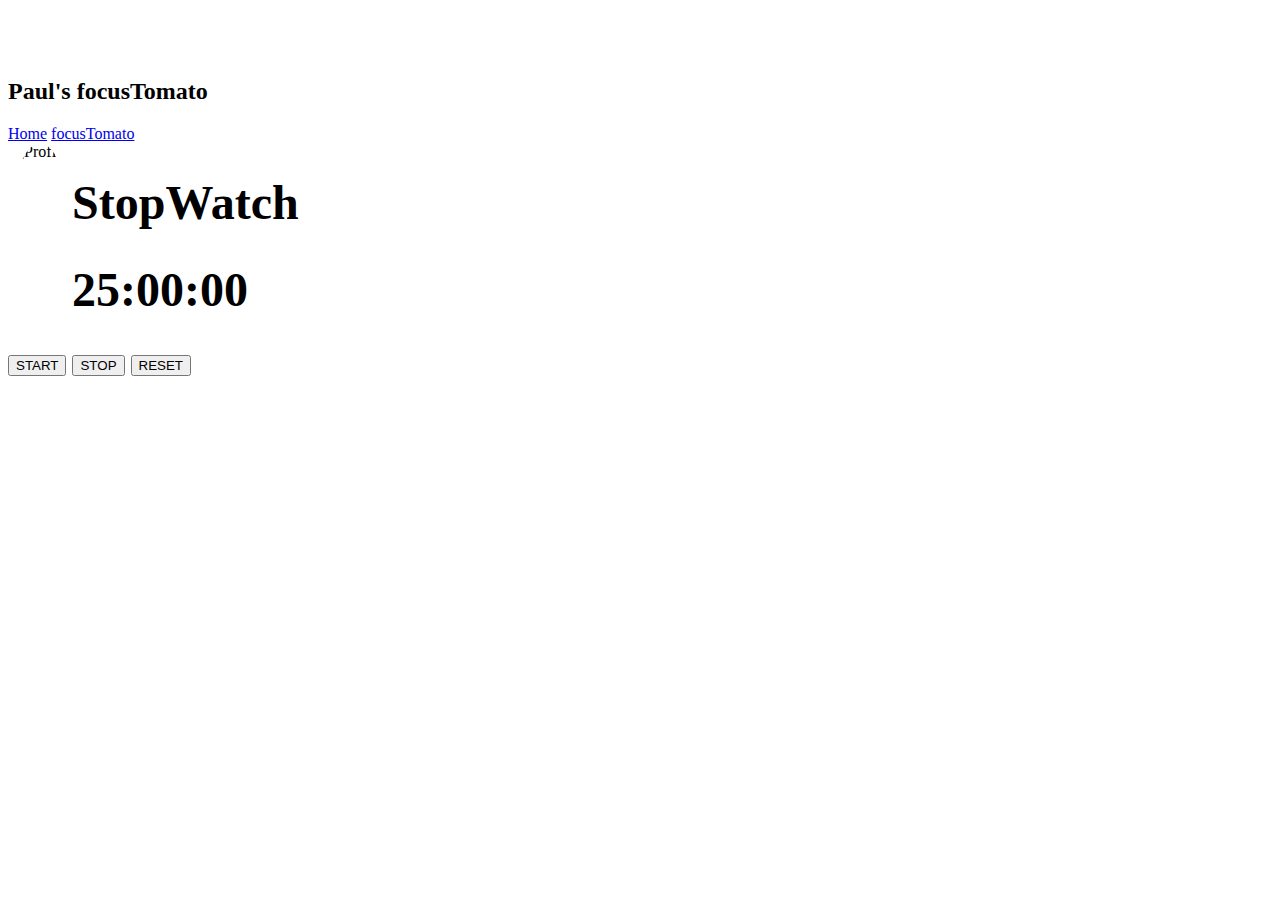
==== focusTomato.html @ bd3198c5 "timer countdown attempt 2" ====
<!-- The start of FocusTomato -->
 <!DOCTYPE html>
 <html>
     <head>
        <meta charset="utf-8">
        <meta http-equiv="X-UA-Compatible" content="IE=edge">
        <meta name="viewport" content="width=device-width, initial-scale=1">
        <link href="css/bootstrap.min.css" rel="stylesheet">
        <link href="css/bootstrap-theme.min.css" rel="stylesheet">
        <link href="css/mystyles.css" rel="stylesheet">
        
        <script src="https://www.gstatic.com/firebasejs/5.8.2/firebase-app.js"></script>
        <script src="https://www.gstatic.com/firebasejs/5.8.2/firebase-auth.js"></script>
        <script src="https://www.gstatic.com/firebasejs/5.8.2/firebase-database.js"></script>
        <script>
  // Initialize Firebase
  var config = {
    apiKey: "AIzaSyCZzcxxtq48xiWnjKu5AbtmqbZYD0VyIYI",
    authDomain: "focustomato.firebaseapp.com",
    databaseURL: "https://focustomato.firebaseio.com",
    projectId: "focustomato",
    storageBucket: "focustomato.appspot.com",
    messagingSenderId: "958241018007"
  };
  firebase.initializeApp(config);

  var database = firebase.database()
</script>

<script src="https://cdn.firebase.com/libs/firebaseui/3.5.2/firebaseui.js"></script>
<link type="text/css" rel="stylesheet" href="https://cdn.firebase.com/libs/firebaseui/3.5.2/firebaseui.css" />

<script type="text/javascript">
      // FirebaseUI config.
      var uiConfig = {
        signInSuccessUrl: 'thepaulgleason.github.io/focusTomato.html',
        signInOptions: [
          // Leave the lines as is for the providers you want to offer your users.
          firebase.auth.GoogleAuthProvider.PROVIDER_ID,
        ],
        // tosUrl and privacyPolicyUrl accept either url string or a callback
        // function.

        // Terms of service url/callback.
        //tosUrl: '<your-tos-url>',
        // Privacy policy url/callback.
        /*privacyPolicyUrl: function() {
          window.location.assign('<your-privacy-policy-url>');
        }*/
      };

      // Initialize the FirebaseUI Widget using Firebase.
      var ui = new firebaseui.auth.AuthUI(firebase.auth());
      // The start method will wait until the DOM is loaded.
      ui.start('#firebaseui-auth-container', uiConfig);
    </script>

    <script>

//create an instance of the auth provider
var provider = new firebase.auth.GoogleAuthProvider();

firebase.auth().signInWithPopup(provider).then(function(result) {
  // This gives you a Google Access Token. You can use it to access the Google API.
  var token = result.credential.accessToken;
  // The signed-in user info.
  var user = result.user;
  // ...
}).catch(function(error) {
  // Handle Errors here.
  var errorCode = error.code;
  var errorMessage = error.message;
  // The email of the user's account used.
  var email = error.email;
  // The firebase.auth.AuthCredential type that was used.
  var credential = error.credential;
  // ...
});


//SignOut
firebase.auth().signOut().then(function() {
  // Sign-out successful.
}).catch(function(error) {
  // An error happened.
});


    initApp = function() {
        firebase.auth().onAuthStateChanged(function(user) {
          if (user) {
            // User is signed in.
            var displayName = user.displayName;
            var photoURL = user.photoURL;
            user.getIdToken().then(function(accessToken) {
              

              document.getElementById('user-name').textContent = 'hi ' + displayName
              document.getElementById('sign-out-button').hidden = false
              //document.getElementById('#firebaseui-auth-container').hidden = true;
              document.getElementById("profilePic").src = photoURL
              document.getElementById('account-details').textContent = JSON.stringify({
                displayName: displayName,
                email: email,
                emailVerified: emailVerified,
                phoneNumber: phoneNumber,
                photoURL: photoURL,
                uid: uid,
                accessToken: accessToken,
                providerData: providerData
              }, null, '  ');
            });
          } else {
            // User is signed out.
            document.getElementById('user-name').hidden = true
            document.getElementById('sign-out-button').hidden = true
            //document.getElementById('#firebaseui-auth-container').hidden = false
          }
        }, function(error) {
          console.log(error);
        });
      };

      window.addEventListener('load', function() {
        initApp()
      });
  
    
    </script>


        <h2 align="left">Paul's focusTomato</h1>
        <div class="sidenav" id="mySidenav">
            <a class="active" href="index.html">Home</a>
            <a class="active" href="focusTomato.html">focusTomato</a>
            </div>
        <div style="text-align: center;">
            <img id="profilePic" src="images/profileLinkedIn.jpg" alt="ProfPic" height="200" align="left">
            </div>
         </head>

     <body>
         
         <h2 id="user-name"><h2>

         <div id='#firebaseui'></div>

         <div class="container">
          <h1 class="title">StopWatch</h1>
          <h1 id="timerLabel">25:00:00</h1>
          <input type="button" class="myButton" onclick="start()" value="START" id="startBtn">
          <input type="button" class="myButton" onclick="stop()" value="STOP">
          <input type="button" class="myButton" onclick="reset()" value="RESET">
      </div>
      <script>
          var status = 0; // 0:stop 1:running
          var time = 25;
          var startBtn = document.getElementById("startBtn");
          var timerLabel = document.getElementById('timerLabel');
        function start(){
              status = 1;
              startBtn.disabled = true;
              timer();
          }
          function stop(){
              status = 0;
              startBtn.disabled = false;
          }
          function reset(){
              status = 0;
              time = 25;
              timerLabel.innerHTML = '25:00:00';
              startBtn.disabled = false;
          }
          function timer(){
              if (status == 1) {
                  setTimeout(function() {
                      time--;
                      var min = Math.floor(time/100/60);
                      var sec = Math.floor(time/100);
                      var mSec = time % 100;
                      if (min < 10) min = "0" + min;
                      if (sec >= 60) sec = sec % 60;
                      if (sec < 10) sec = "0" + sec;
                      if (mSec < 10) mSec = "0" + mSec;
                      timerLabel.innerHTML = min + ":" + sec + ":" + mSec;
                      timer();
                  }, 10);
              }
          }
          document.onkeydown = function(event) { 
              if (event) {
                  if (event.keyCode == 32 || event.which == 32) {
                      if(status == 1) {
                          stop();
                      } else if (status == 0) {
                          start();
                      }
                  }
              }
          };
      </script>
        
          
          

         </body>    
 </html>
---- css/mystyles.css ----
img {
    border-radius: 50%
}

.row-header{
    margin:0px auto;
    padding:0px auto;
}

.row-content {
    margin:0px auto;
    padding: 50px 0px 50px 0px;
    border-bottom: 1px ridge;
    min-height:400px;
}

.row-footer{
    background-color: #AfAfAf;
    margin:0px auto;
    padding: 20px 0px 20px 0px;
}

.jumbotron {
    padding:70px 30px 70px 30px;
    margin:0px auto;
    background: #7986CB ;
    color:white;
}

address{
    font-size:80%;
    margin:0px;
    color:#0f0f0f;
}

body{
    padding:50px 0px 0px 0px;
    z-index:0;
}

.navbar-inverse {
     background: #303F9F;
}

.navbar-inverse .navbar-nav > .active > a,
.navbar-inverse .navbar-nav > .active > a:hover,
.navbar-inverse .navbar-nav > .active > a:focus {
    color: #fff;
    background: #1A237E;s
}

.navbar-inverse .navbar-nav > .open > a,
 .navbar-inverse .navbar-nav > .open > a:hover,
 .navbar-inverse .navbar-nav > .open > a:focus {
    color: #fff;
    background: #1A237E;
}

.navbar-inverse .navbar-nav .open .dropdown-menu> li> a,
.navbar-inverse .navbar-nav .open .dropdown-menu {
    background-color: #303F9F;
    color:#eeeeee;
}

.navbar-inverse .navbar-nav .open .dropdown-menu> li> a:hover {
    color:#000000;
}

ul {
    list-style-type: none;
    margin: 0;
    padding: 0;
}

/* Style all font awesome icons */
.fa {
    padding: 20px;
    font-size: 30px;
    width: 50px;
    text-align: center;
    text-decoration: none;
}

/* Add a hover effect if you want */
.fa:hover {
    opacity: 0.7;
}

/* Set a specific color for each brand */

/*Instagram */
.fa-instagram {
    background: #bc2a8d;
    color: white;
}

/* Twitter */
.fa-twitter {
    background: #55ACEE;
    color: white;
}
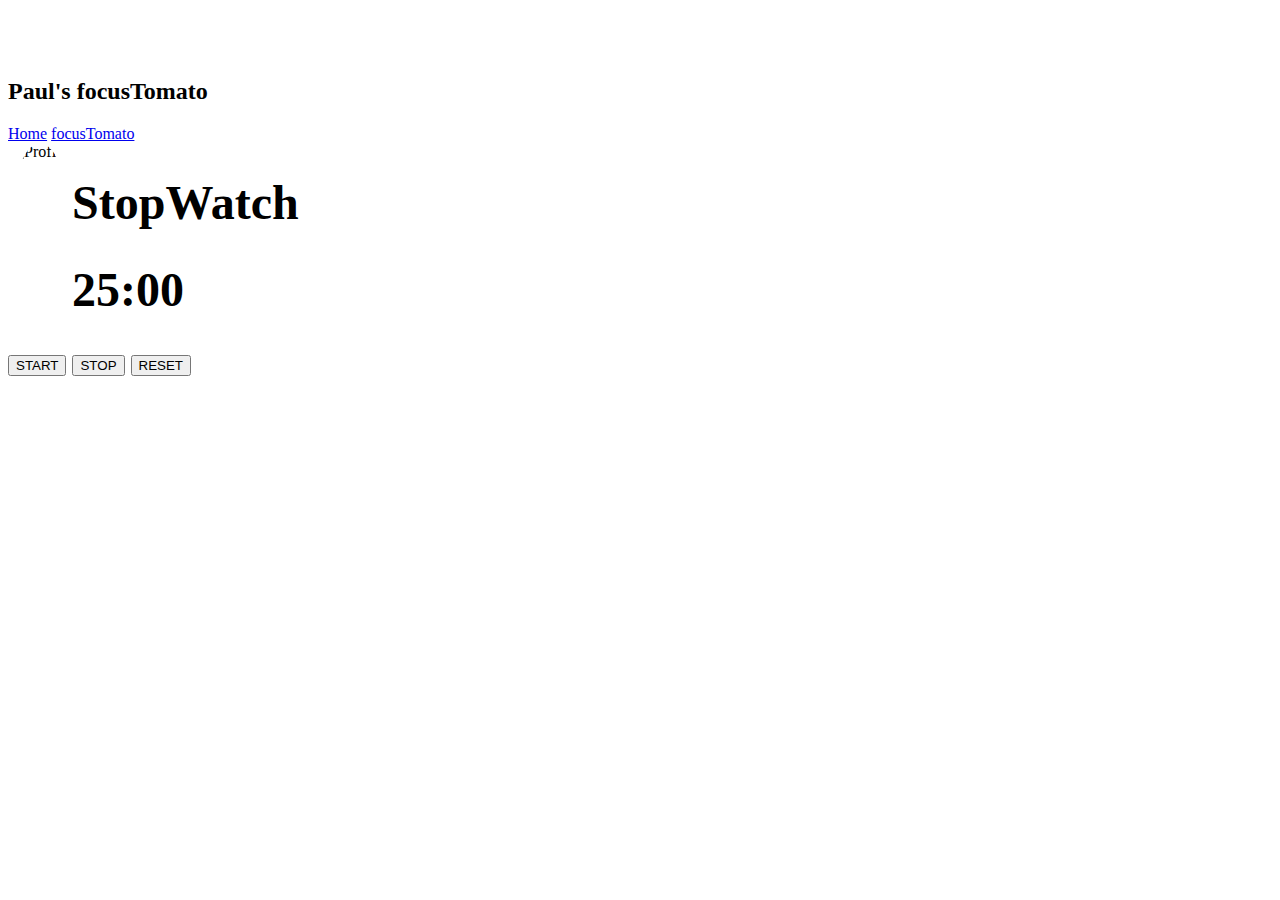
==== commit e6072f8f: "timmer countdown attempt 5- got rid of milliseconds and changed time variable to seconds and changed" ====
--- a/focusTomato.html
+++ b/focusTomato.html
@@ -147,14 +147,15 @@
 
          <div class="container">
           <h1 class="title">StopWatch</h1>
-          <h1 id="timerLabel">25:00:00</h1>
+          <h1 id="timerLabel">25:00</h1>
           <input type="button" class="myButton" onclick="start()" value="START" id="startBtn">
           <input type="button" class="myButton" onclick="stop()" value="STOP">
           <input type="button" class="myButton" onclick="reset()" value="RESET">
       </div>
       <script>
           var status = 0; // 0:stop 1:running
-          var time = 25;
+          var userTime = 25;
+          var time = userTime * 60;
           var startBtn = document.getElementById("startBtn");
           var timerLabel = document.getElementById('timerLabel');
         function start(){
@@ -168,24 +169,23 @@
           }
           function reset(){
               status = 0;
-              time = 25;
-              timerLabel.innerHTML = '25:00:00';
+              time = userTime*60;
+              timerLabel.innerHTML = min + ":" + sec;
               startBtn.disabled = false;
           }
           function timer(){
               if (status == 1) {
                   setTimeout(function() {
                       time--;
-                      var min = Math.floor(time/100/60);
-                      var sec = Math.floor(time/100);
+                      var min = Math.floor(time/60);
+                      var sec = Math.floor(time % 60);
                       var mSec = time % 100;
                       if (min < 10) min = "0" + min;
                       if (sec >= 60) sec = sec % 60;
                       if (sec < 10) sec = "0" + sec;
-                      if (mSec < 10) mSec = "0" + mSec;
-                      timerLabel.innerHTML = min + ":" + sec + ":" + mSec;
+                      timerLabel.innerHTML = min + ":" + sec;
                       timer();
-                  }, 10);
+                  }, 100);
               }
           }
           document.onkeydown = function(event) { 
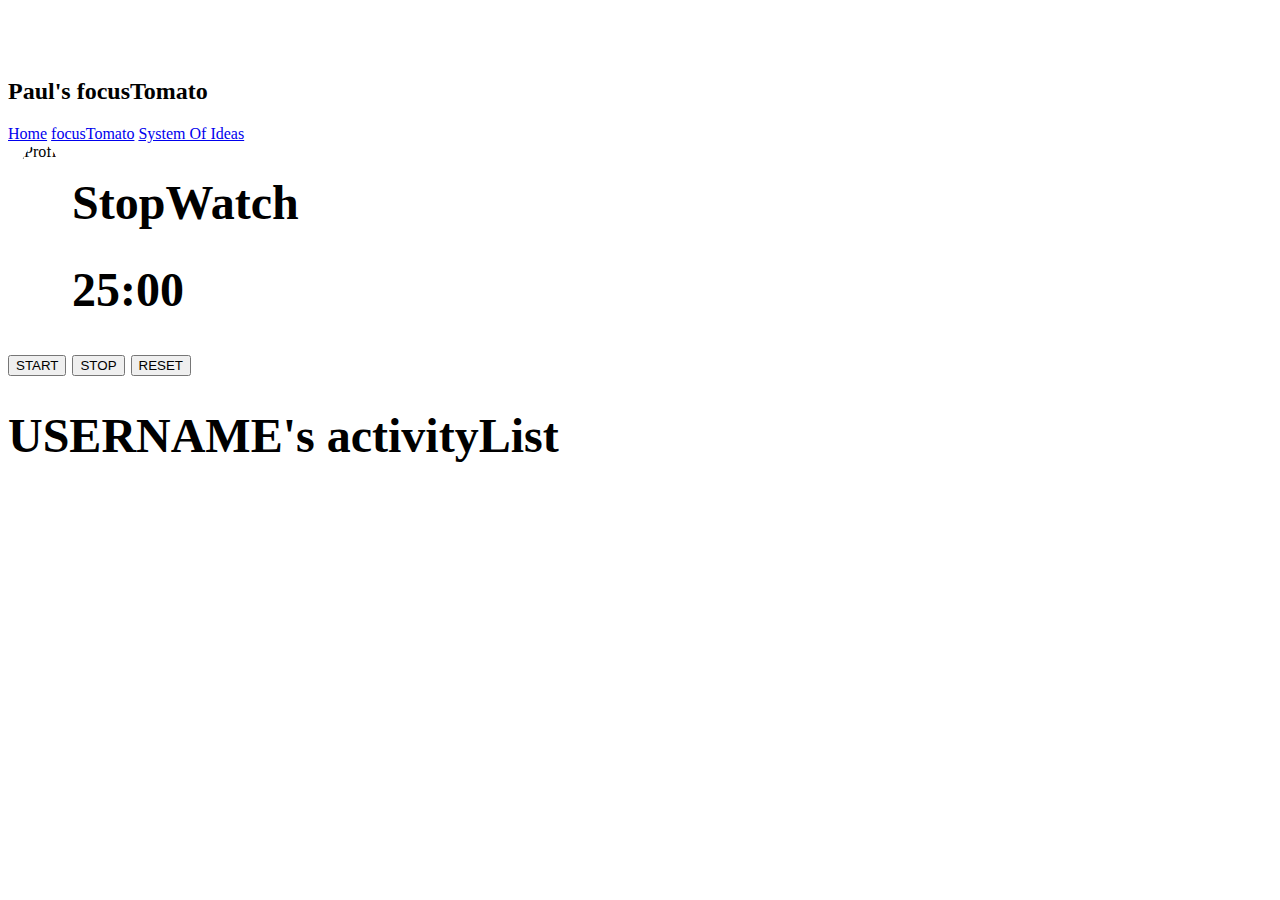
==== commit c699eb53: "firestore attempt 11 i think: attempted to access the activityNames for a particular user with fires" ====
--- a/focusTomato.html
+++ b/focusTomato.html
@@ -9,143 +9,46 @@
         <link href="css/bootstrap-theme.min.css" rel="stylesheet">
         <link href="css/mystyles.css" rel="stylesheet">
         
-        <script src="https://www.gstatic.com/firebasejs/5.8.2/firebase-app.js"></script>
-        <script src="https://www.gstatic.com/firebasejs/5.8.2/firebase-auth.js"></script>
-        <script src="https://www.gstatic.com/firebasejs/5.8.2/firebase-database.js"></script>
-        <script>
-  // Initialize Firebase
-  var config = {
-    apiKey: "AIzaSyCZzcxxtq48xiWnjKu5AbtmqbZYD0VyIYI",
-    authDomain: "focustomato.firebaseapp.com",
-    databaseURL: "https://focustomato.firebaseio.com",
-    projectId: "focustomato",
-    storageBucket: "focustomato.appspot.com",
-    messagingSenderId: "958241018007"
-  };
-  firebase.initializeApp(config);
-
-  var database = firebase.database()
-</script>
-
-<script src="https://cdn.firebase.com/libs/firebaseui/3.5.2/firebaseui.js"></script>
-<link type="text/css" rel="stylesheet" href="https://cdn.firebase.com/libs/firebaseui/3.5.2/firebaseui.css" />
-
-<script type="text/javascript">
-      // FirebaseUI config.
-      var uiConfig = {
-        signInSuccessUrl: 'thepaulgleason.github.io/focusTomato.html',
-        signInOptions: [
-          // Leave the lines as is for the providers you want to offer your users.
-          firebase.auth.GoogleAuthProvider.PROVIDER_ID,
-        ],
-        // tosUrl and privacyPolicyUrl accept either url string or a callback
-        // function.
-
-        // Terms of service url/callback.
-        //tosUrl: '<your-tos-url>',
-        // Privacy policy url/callback.
-        /*privacyPolicyUrl: function() {
-          window.location.assign('<your-privacy-policy-url>');
-        }*/
-      };
-
-      // Initialize the FirebaseUI Widget using Firebase.
-      var ui = new firebaseui.auth.AuthUI(firebase.auth());
-      // The start method will wait until the DOM is loaded.
-      ui.start('#firebaseui-auth-container', uiConfig);
-    </script>
-
-    <script>
-
-//create an instance of the auth provider
-var provider = new firebase.auth.GoogleAuthProvider();
-
-firebase.auth().signInWithPopup(provider).then(function(result) {
-  // This gives you a Google Access Token. You can use it to access the Google API.
-  var token = result.credential.accessToken;
-  // The signed-in user info.
-  var user = result.user;
-  // ...
-}).catch(function(error) {
-  // Handle Errors here.
-  var errorCode = error.code;
-  var errorMessage = error.message;
-  // The email of the user's account used.
-  var email = error.email;
-  // The firebase.auth.AuthCredential type that was used.
-  var credential = error.credential;
-  // ...
-});
-
-
-//SignOut
-firebase.auth().signOut().then(function() {
-  // Sign-out successful.
-}).catch(function(error) {
-  // An error happened.
-});
-
-
-    initApp = function() {
-        firebase.auth().onAuthStateChanged(function(user) {
-          if (user) {
-            // User is signed in.
-            var displayName = user.displayName;
-            var photoURL = user.photoURL;
-            user.getIdToken().then(function(accessToken) {
-              
-
-              document.getElementById('user-name').textContent = 'hi ' + displayName
-              document.getElementById('sign-out-button').hidden = false
-              //document.getElementById('#firebaseui-auth-container').hidden = true;
-              document.getElementById("profilePic").src = photoURL
-              document.getElementById('account-details').textContent = JSON.stringify({
-                displayName: displayName,
-                email: email,
-                emailVerified: emailVerified,
-                phoneNumber: phoneNumber,
-                photoURL: photoURL,
-                uid: uid,
-                accessToken: accessToken,
-                providerData: providerData
-              }, null, '  ');
-            });
-          } else {
-            // User is signed out.
-            document.getElementById('user-name').hidden = true
-            document.getElementById('sign-out-button').hidden = true
-            //document.getElementById('#firebaseui-auth-container').hidden = false
-          }
-        }, function(error) {
-          console.log(error);
-        });
-      };
-
-      window.addEventListener('load', function() {
-        initApp()
-      });
-  
-    
-    </script>
-
-
         <h2 align="left">Paul's focusTomato</h1>
         <div class="sidenav" id="mySidenav">
             <a class="active" href="index.html">Home</a>
             <a class="active" href="focusTomato.html">focusTomato</a>
+            <a class="active" href="systemOfIdeas.html">System Of Ideas</a>
             </div>
         <div style="text-align: center;">
             <img id="profilePic" src="images/profileLinkedIn.jpg" alt="ProfPic" height="200" align="left">
             </div>
          </head>
+     <body>
 
-     <body>
-         
+        
+
+        <script src="https://www.gstatic.com/firebasejs/5.8.6/firebase-app.js"></script>
+        <script src="https://www.gstatic.com/firebasejs/5.8.6/firebase-firestore.js"></script>
+        <script>
+          // Initialize Firebase
+          var config = {
+            apiKey: "AIzaSyCZzcxxtq48xiWnjKu5AbtmqbZYD0VyIYI",
+            authDomain: "focustomato.firebaseapp.com",
+            databaseURL: "https://focustomato.firebaseio.com",
+            projectId: "focustomato",
+            storageBucket: "focustomato.appspot.com",
+            messagingSenderId: "958241018007"
+          };
+          firebase.initializeApp(config);
+          const db = firebase.firestore();
+        </script>
+        
+
+        <script src="js/app.js"></script>
+
+
          <h2 id="user-name"><h2>
 
-         <div id='#firebaseui'></div>
+        
 
          <div class="container">
+          <!--put activity name here-->
           <h1 class="title">StopWatch</h1>
           <h1 id="timerLabel">25:00</h1>
           <input type="button" class="myButton" onclick="start()" value="START" id="startBtn">
@@ -169,12 +72,15 @@
           }
           function reset(){
               status = 0;
+              startBtn.disabled = false;
               time = userTime*60;
+              var min = Math.floor(time/60);
+              var sec = Math.floor(time % 60);
+              if (sec < 10) sec = "0" + sec;
               timerLabel.innerHTML = min + ":" + sec;
-              startBtn.disabled = false;
           }
           function timer(){
-              if (status == 1) {
+              if (status == 1 && time != 0) {
                   setTimeout(function() {
                       time--;
                       var min = Math.floor(time/60);
@@ -185,7 +91,7 @@
                       if (sec < 10) sec = "0" + sec;
                       timerLabel.innerHTML = min + ":" + sec;
                       timer();
-                  }, 100);
+                  }, 1000);
               }
           }
           document.onkeydown = function(event) { 
@@ -200,9 +106,17 @@
               }
           };
       </script>
+
+      <div class="activityList">
+        <h1>
+            USERNAME's activityList
+        </h1>
+        <form id="add-activity-form"></form>
+        <ul id="activity-list"></ul>
+      </div>
         
           
-          
+           
 
          </body>    
  </html>